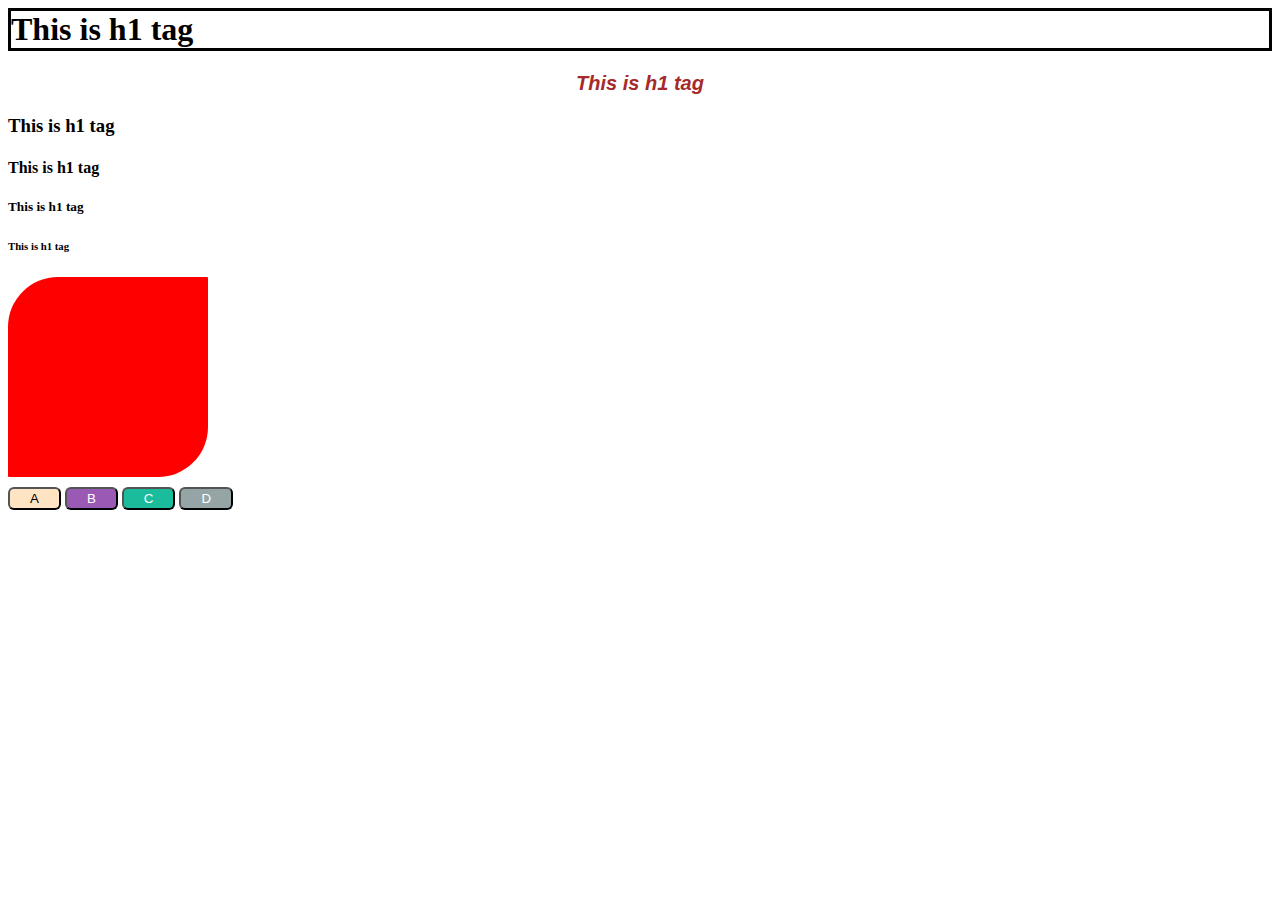
==== css/class1/index.html @ f5b55b16 "Css btn hover efficet" ====
<!DOCTYbuttonE html>
<html lang="en">
<head>
    <meta charset="UTF-8">
    <meta name="viewbuttonort" content="width=device-width, initial-scale=1.0">
    <title>Document</title>
    <link rel="stylesheet" href="./style.css">
</head>
<body>
    <h1 class="border">This is h1 tag</h1>
    <p class="font-style">This is h1 tag</>
    <h3>This is h1 tag</h3>
    <h4>This is h1 tag</h4>
    <h5>This is h1 tag</h5>
    <h6>This is h1 tag</h6>
    <div class="my-div">

    </div>
    <div class="disbuttonaly">
        <button class="btn1">A</button>
        <button class="btn2">B</button>
        <button class="btn3">C</button>
        <button class="btn4">D</button>
    </div>
</body>

</html>
---- css/class1/style.css ----
/* body{
    background-image:url("./image/background.jpg");
    background-size: 100%;
    background-repeat: no-repeat;

} */
 
.border{
    border: solid;
}
.my-div{
    height: 200px;
    width: 200px;
    background-color: red;
    border-radius: 50px 1px 50px 1px;
    
    cursor: grab;
    margin-bottom: 10px;
}
p{ 
 display: flex;
 justify-content: center;
 align-items: center;
 gap: 100px;
 
}
.font-style{
    font-size: 20px;
    font-weight: bold;
    color: brown;
    font-family: 'Franklin Gothic Medium', 'Arial Narrow', Arial, sans-serif;
    font-style: italic;
}
.btn1{
 background-color: bisque;
 border-radius: 6px;
 padding: 2px 20px 2px 20px; 
 color: black;
}
.btn2{
    background-color: #9b59b6;
    border-radius: 6px;
    color:white;
    padding: 2px 20px 2px 20px;
}
.btn3{
    background-color: #1abc9c;
    border-radius: 6px;
    color:white;
    padding: 2px 20px 2px 20px;
}
.btn4{
    background-color: #95a5a6;
    border-radius: 6px;
    color:white;
    padding: 2px 20px 2px 20px;
}

.btn1:hover{
    background-color: aliceblue;
    color: rebeccapurple;
    border: 1px solid rebeccapurple;
}
.btn2:hover{
    background-color: #d9a0f0;
    color: black;
    border:1px solid wheat;
    border-radius: 30px;
    cursor: grab;
}
.btn3:hover{
    background-color: #18473e;
    border: 2px dotted white;
}
.btn4:hover{
    background-color: #d3dede;
    color: black;
    border: 0px solid black;
    cursor: pointer;
    border-radius: 50px;
}
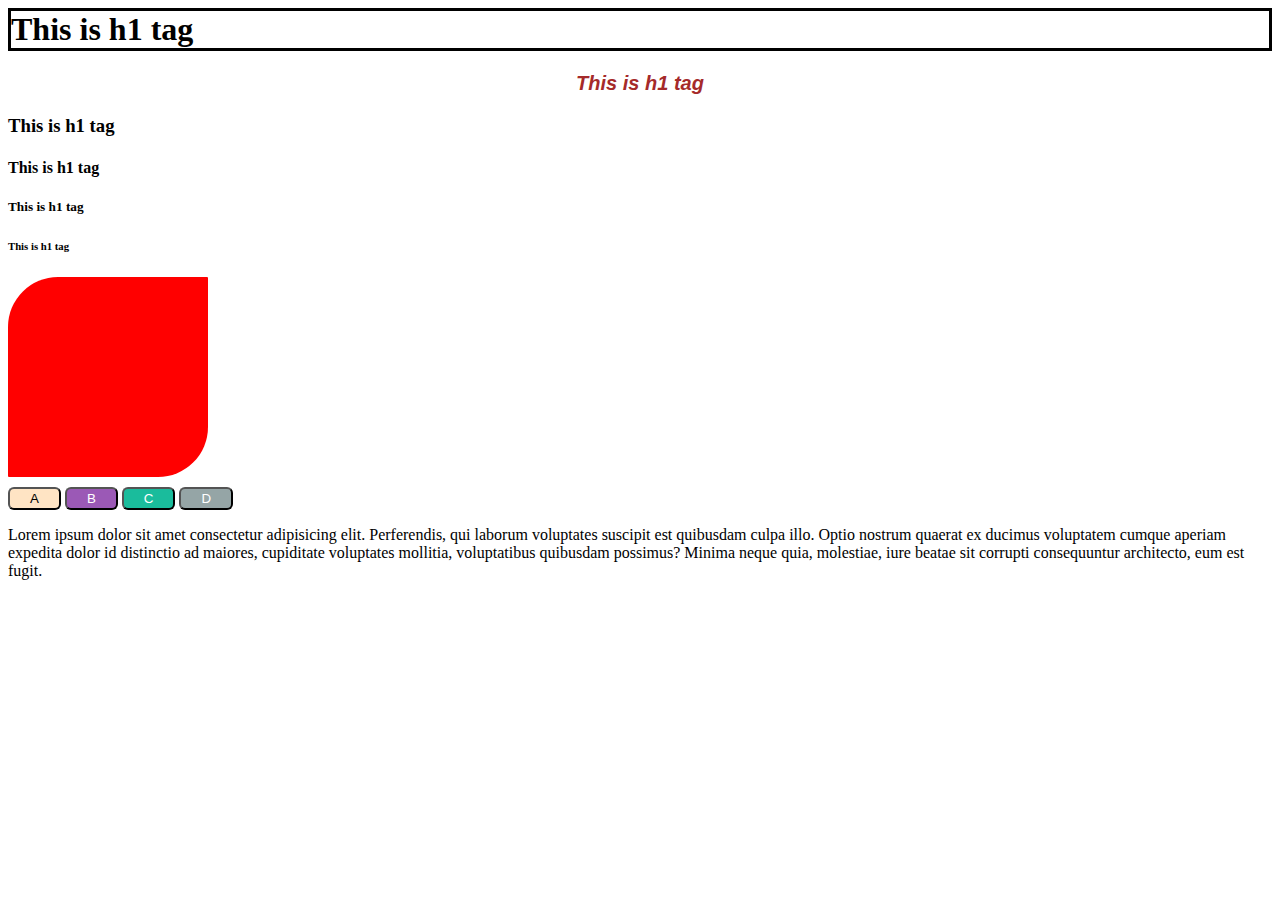
==== commit 75f9a549: "padding" ====
--- a/css/class1/index.html
+++ b/css/class1/index.html
@@ -22,6 +22,9 @@
         <button class="btn3">C</button>
         <button class="btn4">D</button>
     </div>
+    <div>
+        <p class="my-lineHeight">Lorem ipsum dolor sit amet consectetur adipisicing elit. Perferendis, qui laborum voluptates suscipit est quibusdam culpa illo. Optio nostrum quaerat ex ducimus voluptatem cumque aperiam expedita dolor id distinctio ad maiores, cupiditate voluptates mollitia, voluptatibus quibusdam possimus? Minima neque quia, molestiae, iure beatae sit corrupti consequuntur architecto, eum est fugit.</p>
+    </div>
 </body>
 
 </html>--- a/css/class1/style.css
+++ b/css/class1/style.css
@@ -78,4 +78,7 @@
     border: 0px solid black;
     cursor: pointer;
     border-radius: 50px;
+}
+.my-lineHeight{
+    line-height: normal;
 }